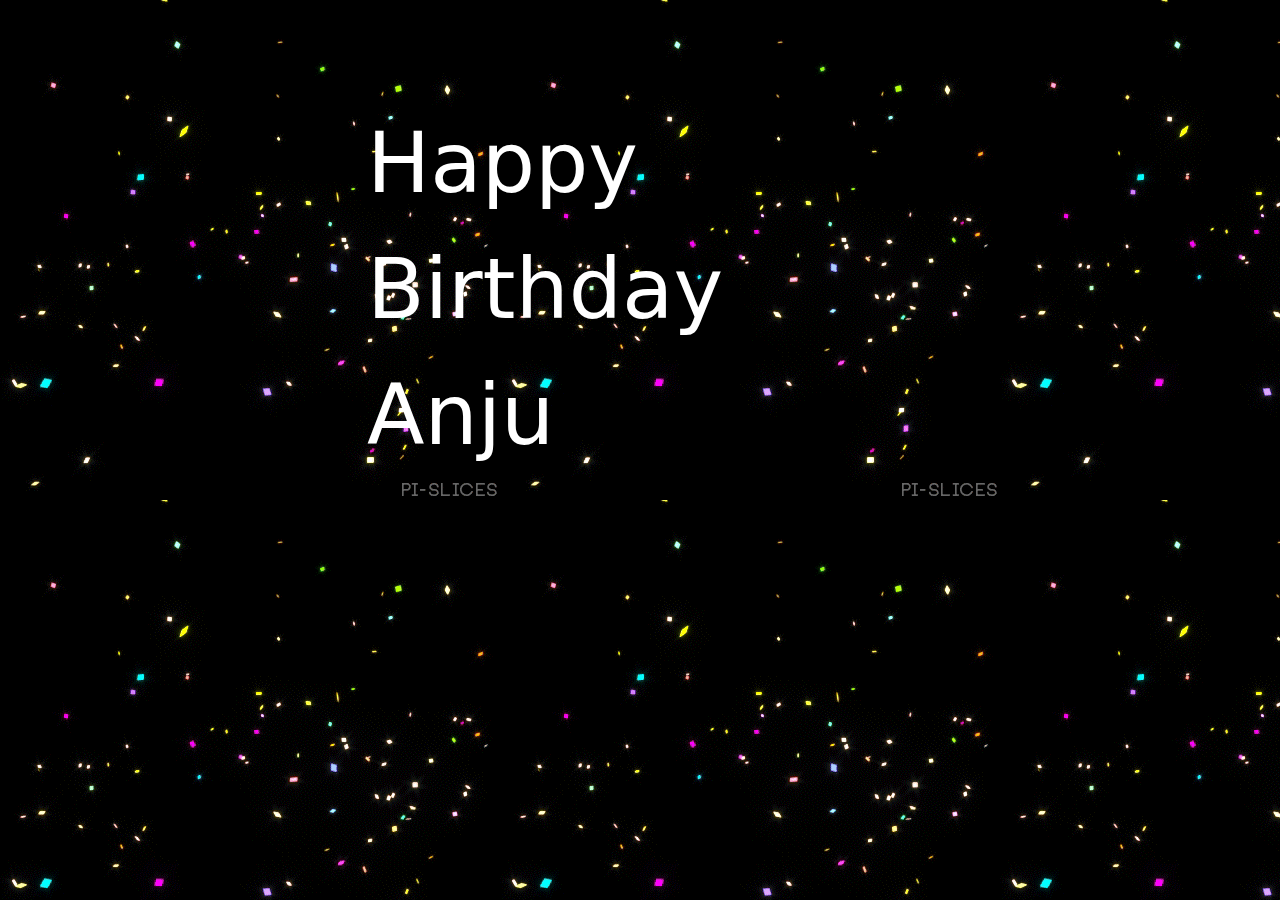
==== index.html @ d4bc038c "Initialize project" ====
<!doctype html>
<html lang="en">
  <head>
    <!-- Required meta tags -->
    <meta charset="utf-8">
    <meta name="viewport" content="width=device-width, initial-scale=1">
    <!-- Bootstrap CSS -->
    <link href="./content/css/bootstrap.min.css" rel="stylesheet" />
    <link href="./content/css/site.css" rel="stylesheet" />
    <title>Hello, world!</title>
  </head>
  <body>
    <div class="container">
        <div class="row">
            <div class="center-div">
                Happy <br/>
                Birthday <br/>
                Anju
            </div>
        </div>
    </div>
    <script src="./content/js/bootstrap.bundle.min.js"></script>
  </body>
</html>
---- content/css/site.css ----
body{
    background-image: url("../images/giphy.gif");
}
div.center-div{
    margin: 0 auto;
    width: 50%;
    margin-top:100px;
    font-size: 84px;
    color: white;
}
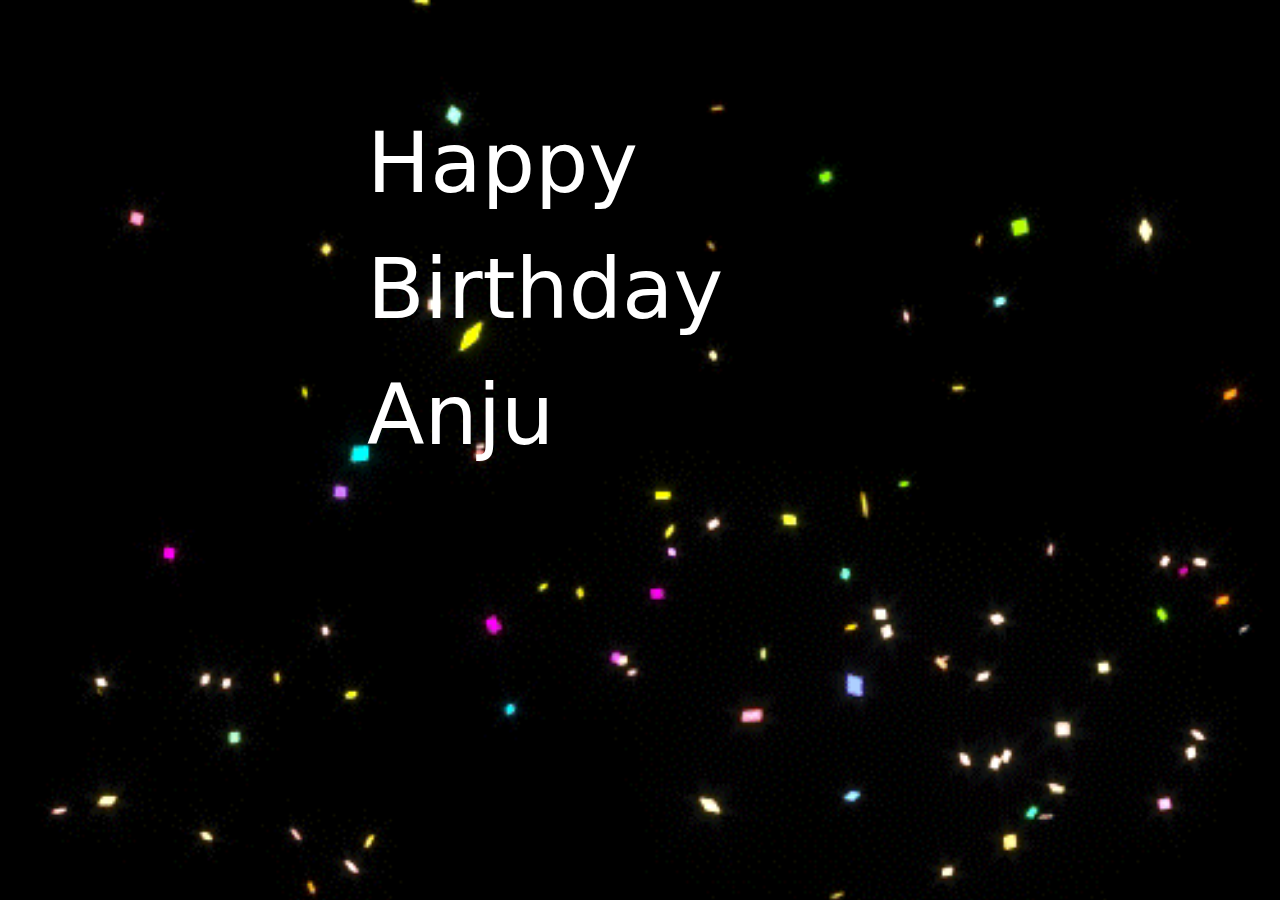
==== commit 020e67bf: "updates css and adds jquery" ====
--- a/index.html
+++ b/index.html
@@ -20,5 +20,7 @@
         </div>
     </div>
     <script src="./content/js/bootstrap.bundle.min.js"></script>
+    <script src="./content/js/jquery-3.7.1.min.js"></script>
+    <script src="./content/js/app.js"></script>
   </body>
 </html>--- a/content/css/site.css
+++ b/content/css/site.css
@@ -1,5 +1,10 @@
+html{
+    height: 100%;
+}
 body{
     background-image: url("../images/giphy.gif");
+    background-repeat: no-repeat;
+    background-size: cover;
 }
 div.center-div{
     margin: 0 auto;
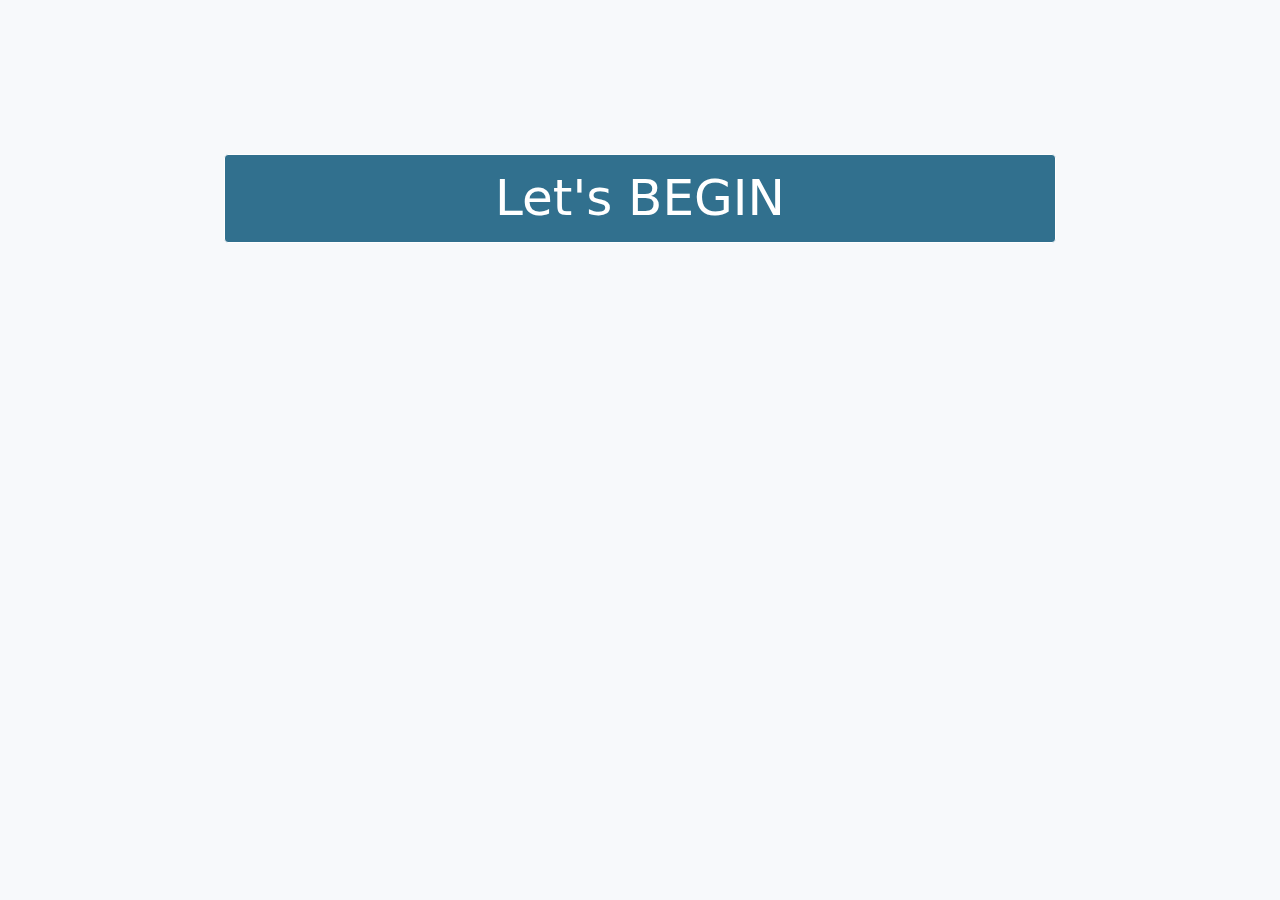
==== commit ef187f90: "Adds new files and begin" ====
--- a/index.html
+++ b/index.html
@@ -7,15 +7,20 @@
     <!-- Bootstrap CSS -->
     <link href="./content/css/bootstrap.min.css" rel="stylesheet" />
     <link href="./content/css/site.css" rel="stylesheet" />
-    <title>Hello, world!</title>
+    <title>Happy Birthday</title>
   </head>
   <body>
     <div class="container">
         <div class="row">
-            <div class="center-div">
-                Happy <br/>
-                Birthday <br/>
-                Anju
+            <div class="col text-center begin" id="main">
+              <button class="btn btn-primary" id="begin">Let's BEGIN</button>
+              <div class="countdown"></div>
+              <div class="birthday-message">
+                Happy <br/>Birthday <br/>Anju<br/><br/><br/>
+              </div>
+              <div class="adventure">
+              <em>It's time for</em><br/> <button class="btn btn-primary" id="begin-adventure">ADVENTURE</button>
+              </div>
             </div>
         </div>
     </div>
--- a/content/css/site.css
+++ b/content/css/site.css
@@ -2,14 +2,29 @@
     height: 100%;
 }
 body{
+    height: 100%;
+    background-color: #f7f9fb;
+}
+div.begin{
+    margin-top:50px;
+    padding:50px;
+    font-size: 120px;
+    color: white;
+}
+.begin .countdown{
+    font-size: 600px;
+    color:#31708e
+}
+.confetti {
     background-image: url("../images/giphy.gif");
+    background-position: 0%;
     background-repeat: no-repeat;
     background-size: cover;
 }
-div.center-div{
-    margin: 0 auto;
-    width: 50%;
-    margin-top:100px;
-    font-size: 84px;
-    color: white;
+.btn-primary{
+    font-size:50px;
+    border-color: white;
+    width:80%;
+    background-color: #31708e;
+    color:white;
 }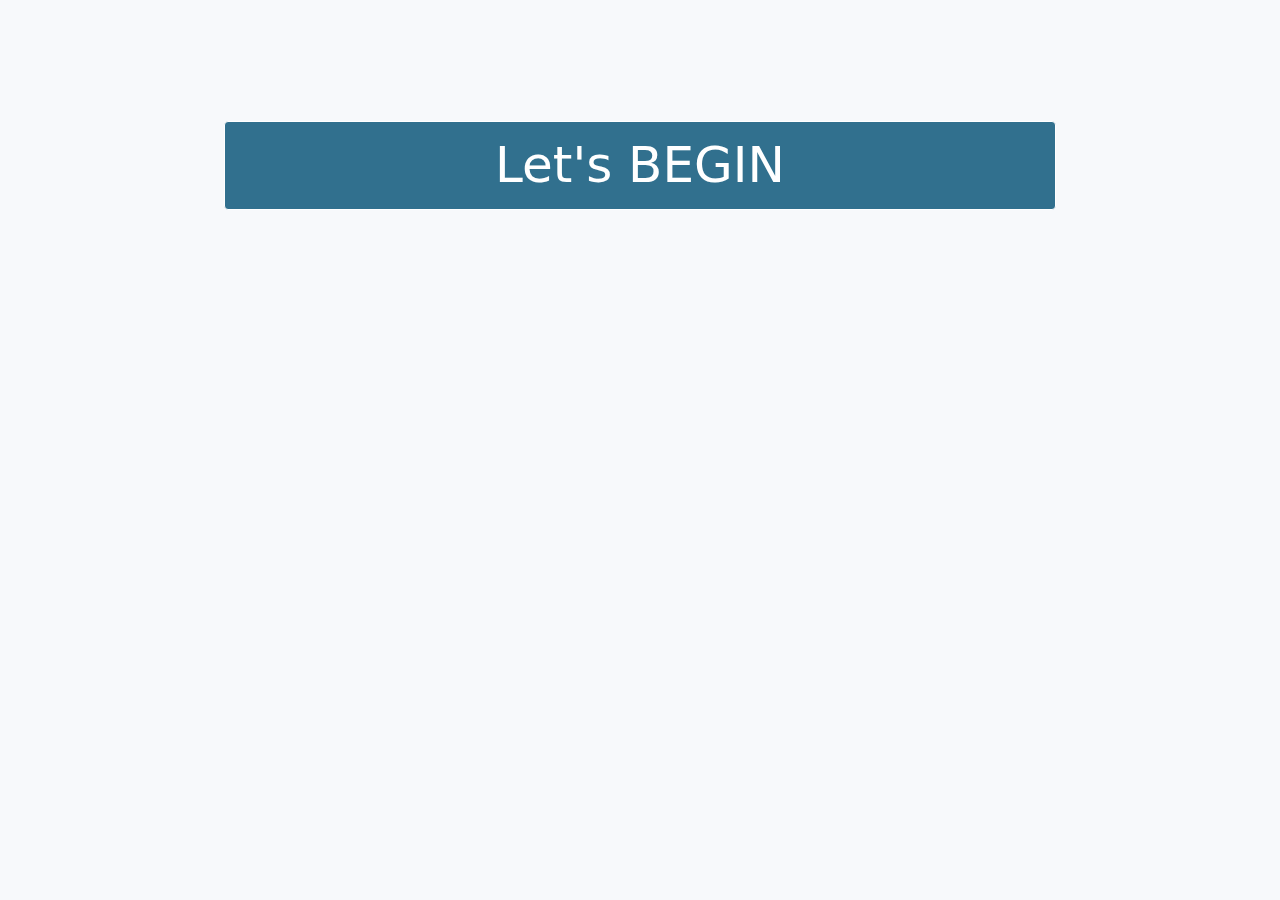
==== commit 3d43dcee: "deletes audio temporarily" ====
--- a/index.html
+++ b/index.html
@@ -16,7 +16,7 @@
               <button class="btn btn-primary" id="begin">Let's BEGIN</button>
               <div class="countdown"></div>
               <div class="birthday-message">
-                Happy <br/>Birthday <br/>Anju<br/><br/><br/>
+                Happy <br/>Birthday <br/>Anju<br/>
               </div>
               <div class="adventure">
               <em>It's time for</em><br/> <button class="btn btn-primary" id="begin-adventure">ADVENTURE</button>
--- a/content/css/site.css
+++ b/content/css/site.css
@@ -8,11 +8,11 @@
 div.begin{
     margin-top:50px;
     padding:50px;
-    font-size: 120px;
+    font-size: 80px;
     color: white;
 }
 .begin .countdown{
-    font-size: 600px;
+    font-size: 300px;
     color:#31708e
 }
 .confetti {
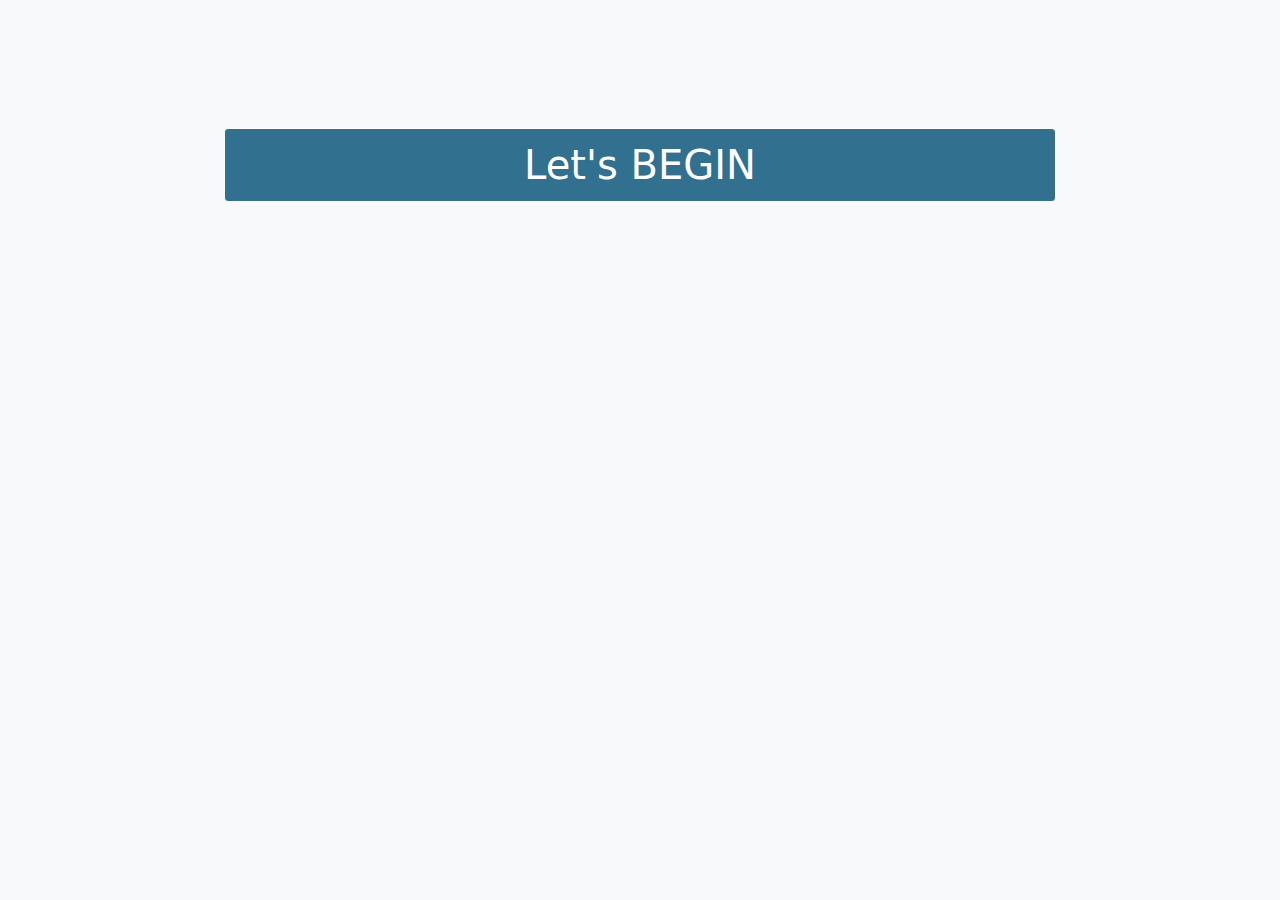
==== commit 845296b7: "updates gif" ====
--- a/index.html
+++ b/index.html
@@ -16,7 +16,7 @@
               <button class="btn btn-primary" id="begin">Let's BEGIN</button>
               <div class="countdown"></div>
               <div class="birthday-message">
-                Happy <br/>Birthday <br/>Anju<br/>
+                Happy <br/>Birthday <br/>Anju<br/><br/>
               </div>
               <div class="adventure">
               <em>It's time for</em><br/> <button class="btn btn-primary" id="begin-adventure">ADVENTURE</button>
--- a/content/css/site.css
+++ b/content/css/site.css
@@ -9,20 +9,24 @@
     margin-top:50px;
     padding:50px;
     font-size: 80px;
-    color: white;
+    color: #31708e;
 }
 .begin .countdown{
     font-size: 300px;
-    color:#31708e
+    color:#31708e;
+    
+}
+#main .birthday-message, #main .adventure{
+    display: none;
 }
 .confetti {
-    background-image: url("../images/giphy.gif");
+    background-image: url("../images/giphy_sm.gif");
     background-position: 0%;
     background-repeat: no-repeat;
     background-size: cover;
 }
 .btn-primary{
-    font-size:50px;
+    font-size:40px;
     border-color: white;
     width:80%;
     background-color: #31708e;
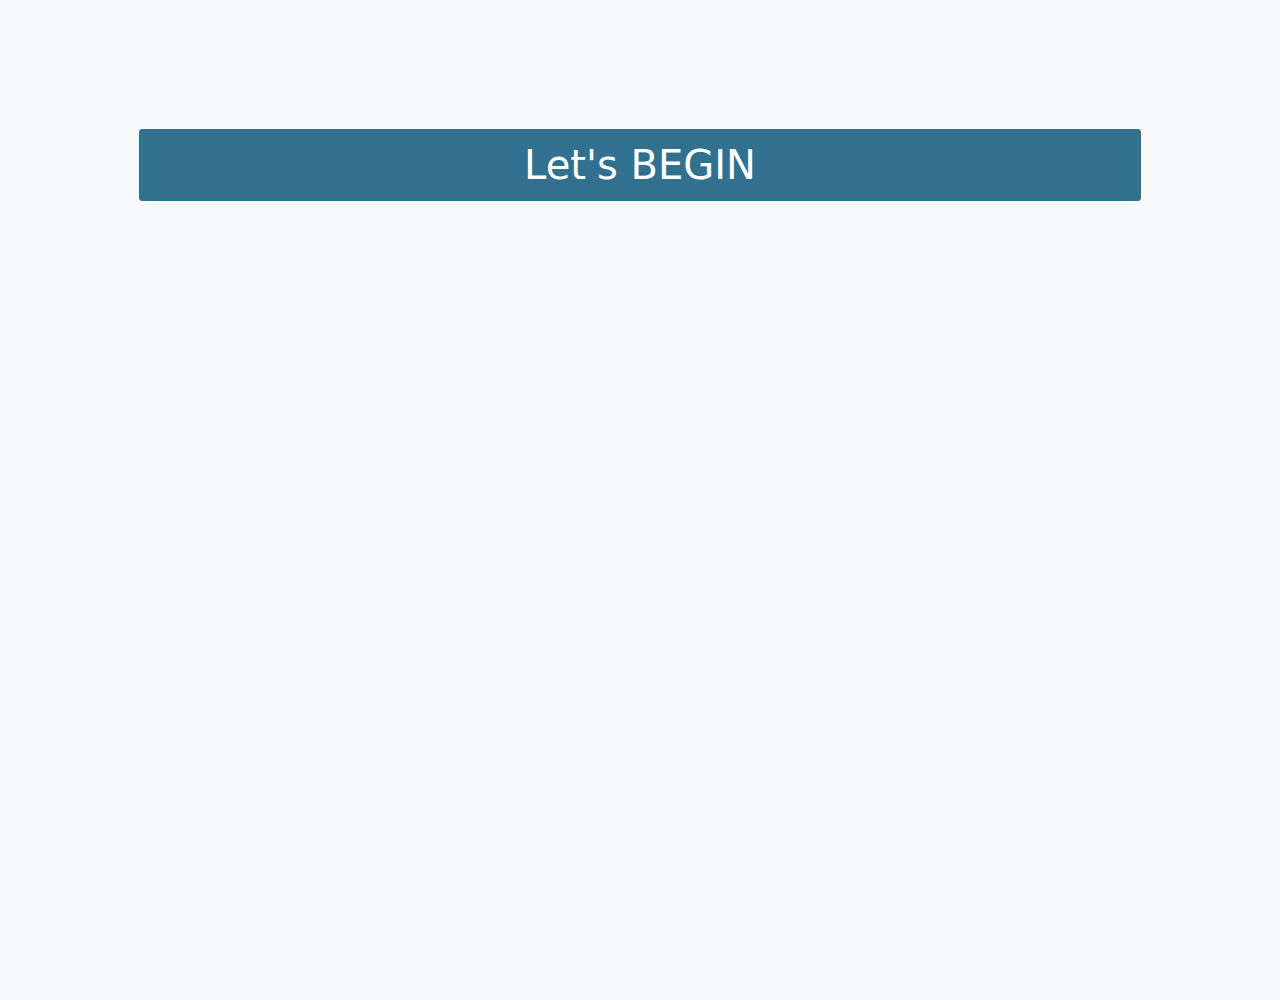
==== commit 7586878b: "changes the gif" ====
--- a/index.html
+++ b/index.html
@@ -7,16 +7,16 @@
     <!-- Bootstrap CSS -->
     <link href="./content/css/bootstrap.min.css" rel="stylesheet" />
     <link href="./content/css/site.css" rel="stylesheet" />
-    <title>Happy Birthday</title>
-  </head>
+    <title>Happy Birthday!!!</title>
+</head>
   <body>
     <div class="container">
-        <div class="row">
-            <div class="col text-center begin" id="main">
-              <button class="btn btn-primary" id="begin">Let's BEGIN</button>
+        <div class="row" id="begin">
+            <div class="col text-center" id="main">
+              <button class="btn btn-primary" id="begin-button">Let's BEGIN</button>
               <div class="countdown"></div>
               <div class="birthday-message">
-                Happy <br/>Birthday <br/>Anju<br/><br/>
+                Happy <br/>Birthday <br/>Anju<br/>
               </div>
               <div class="adventure">
               <em>It's time for</em><br/> <button class="btn btn-primary" id="begin-adventure">ADVENTURE</button>
--- a/content/css/site.css
+++ b/content/css/site.css
@@ -5,22 +5,34 @@
     height: 100%;
     background-color: #f7f9fb;
 }
-div.begin{
-    margin-top:50px;
-    padding:50px;
+div#begin{
+    margin-top:100px;
     font-size: 80px;
     color: #31708e;
 }
-.begin .countdown{
+.container{
+    color: #31708e;
+}
+#begin .countdown{
     font-size: 300px;
-    color:#31708e;
-    
+    color:#31708e;  
+}
+#main {
+    min-height: 700px;
+}
+#main-sm{
+    min-height: 50px;
+    font-size: 30px;
 }
 #main .birthday-message, #main .adventure{
     display: none;
 }
+#main .adventure{
+    font-size: 40px;
+    color: #31708e;
+}
 .confetti {
-    background-image: url("../images/giphy_sm.gif");
+    background-image: url("../images/giphy2.gif");
     background-position: 0%;
     background-repeat: no-repeat;
     background-size: cover;
@@ -28,7 +40,64 @@
 .btn-primary{
     font-size:40px;
     border-color: white;
-    width:80%;
+    width:90%;
     background-color: #31708e;
     color:white;
+}
+.btn-primary:focus, .btn-primary:hover, .btn-primary:visited{
+    background-color: #31708e;
+    color:white;
+    border-color: white;
+}
+form .form-control{
+    display: inline-block;
+    width: 60px;
+    height: 60px;
+    border-radius: 10px;
+    font-size: 20px;
+    margin-right:5px;
+    text-transform: uppercase;
+    text-align: center;
+    font-weight: bolder;
+    margin-top:10px;
+}
+.answer{
+    margin-bottom: 30px;
+}
+.clue-container{
+    display:none;
+    background-image: url("../images/env.png");
+    background-repeat: no-repeat;
+    background-position-x: center;
+    min-height: 500px;
+    background-position-y: -200px;
+    margin-top:50px;
+}
+.progress{
+    margin-bottom: 30px;
+    margin-top: 30px;
+}
+div.button-row{
+    margin-top:30px;
+}
+#answer-button{
+    width:40%;
+    font-size: 30px;
+    margin-right: 30px;
+}
+.hint-container{
+    display:none;
+}
+#hint{
+    font-size: 20px;
+}
+.appreciation-container{
+    font-size:20px;
+    display:none;
+}
+.btn-success{
+    display:none;
+}
+.margin-top-30{
+    margin-top:30px;
 }